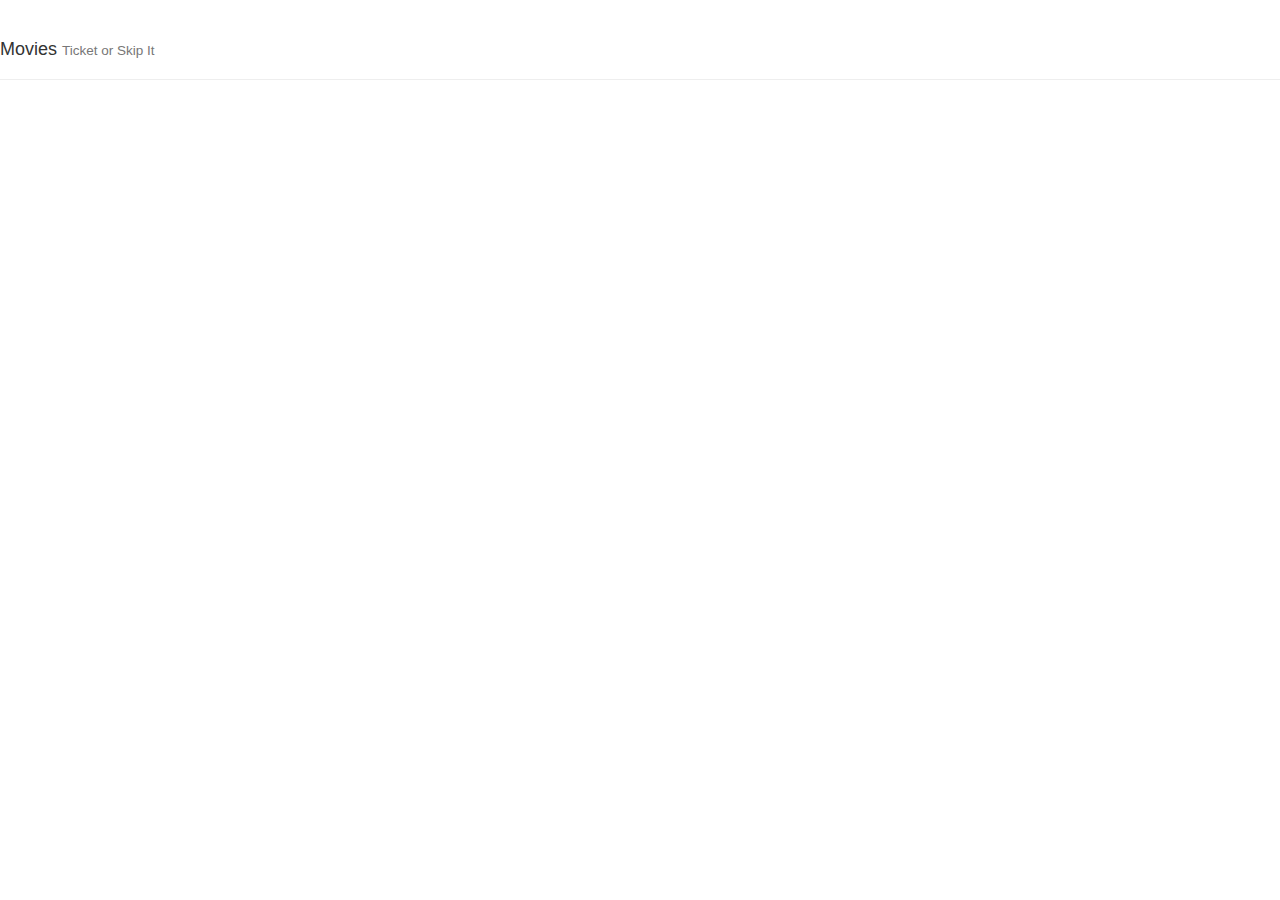
==== index.html @ e79fd821 "update page" ====
<!DOCTYPE html>
<html lang="en">
<head>
  <meta charset="UTF-8">
  <title>Movie App</title>
  <meta name="viewport" content="width=device-width, initial-scale=1">
  <link rel="stylesheet" href="https://maxcdn.bootstrapcdn.com/bootstrap/3.3.7/css/bootstrap.min.css" integrity="sha384-BVYiiSIFeK1dGmJRAkycuHAHRg32OmUcww7on3RYdg4Va+PmSTsz/K68vbdEjh4u" crossorigin="anonymous">
  <link rel="stylesheet" href="style.css" type="text/css" />
  <script src="https://ajax.googleapis.com/ajax/libs/jquery/3.1.1/jquery.min.js"></script>
  <script type="text/javascript" src="constants.js"></script>
  <script type="text/javascript" src="index.js"></script>
</head>
<body>
<div class="page-header">
  <h4>Movies <small>Ticket or Skip It</small></h4>
</div>
<div class="movies"></div>

</body>
</html>
---- style.css ----
img {
  max-width: 100%;
  height: auto;
}
.media-left img {
  width: 80px;
  max-width: none;
}
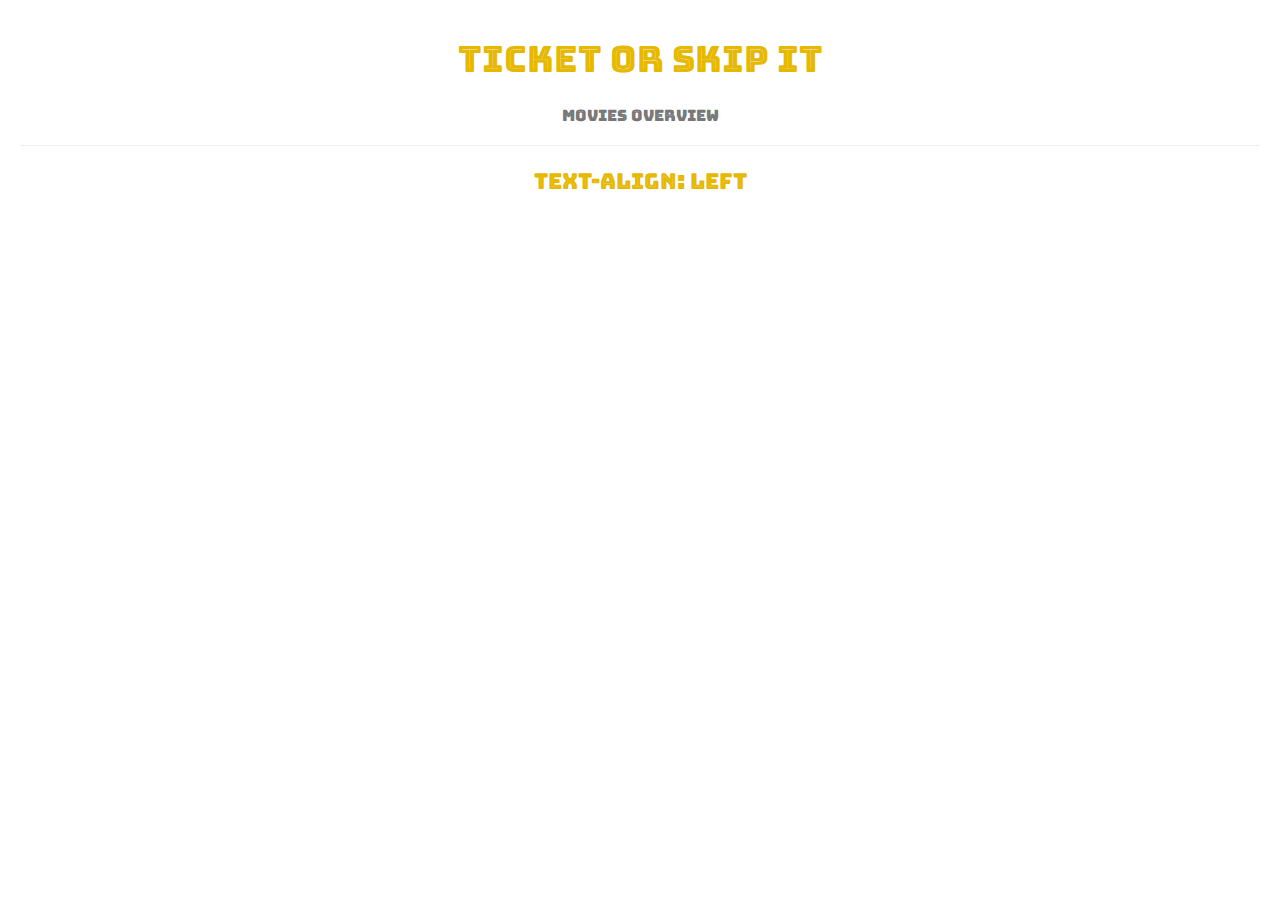
==== commit 99fcc88f: "changes" ====
--- a/index.html
+++ b/index.html
@@ -11,10 +11,21 @@
   <script type="text/javascript" src="index.js"></script>
 </head>
 <body>
+    <link href='//fonts.googleapis.com/css?family=Bungee Inline' rel='stylesheet'>
+<style>
+body {
+    display: block;
+    margin: 20px;
+   
+    font-family: 'Bungee Inline';font-size: 22px;
+}
+</style>
 <div class="page-header">
-  <h4>Movies <small>Ticket or Skip It</small></h4>
+  <h1>Ticket or Skip it <small></h1></n>
+  <h3>Movies Overview</small></h3>
 </div>
 <div class="movies"></div>
 
 </body>
+<media>text-align: left </media>
 </html>
--- a/style.css
+++ b/style.css
@@ -1,8 +1,40 @@
+body {
+  background: url(http://openwalls.com/image/41103/black_background_repetitive_1920x1200.jpg);
+  text-align: center;
+  color: #e6b800
+  
+}
+
+.media {
+  border-style: outset;
+  min-width: 300px;
+  /*margin: 20px;*/
+}
+
+/*
 img {
+  margin-left: 400%;
+  margin-right: 700%;
   max-width: 100%;
   height: auto;
+}*/
+
+.media-left {
+  width: 35%;
+  ;
 }
+
 .media-left img {
-  width: 80px;
-  max-width: none;
-}+  /*margin-left: 20%;*/
+  width: 100px;
+  float: right;
+  /*max-width: 200px;*/
+  text-align: left;
+}
+.media-body {
+    text-align: left!important;
+
+
+panel {
+  border-color:red;
+}
